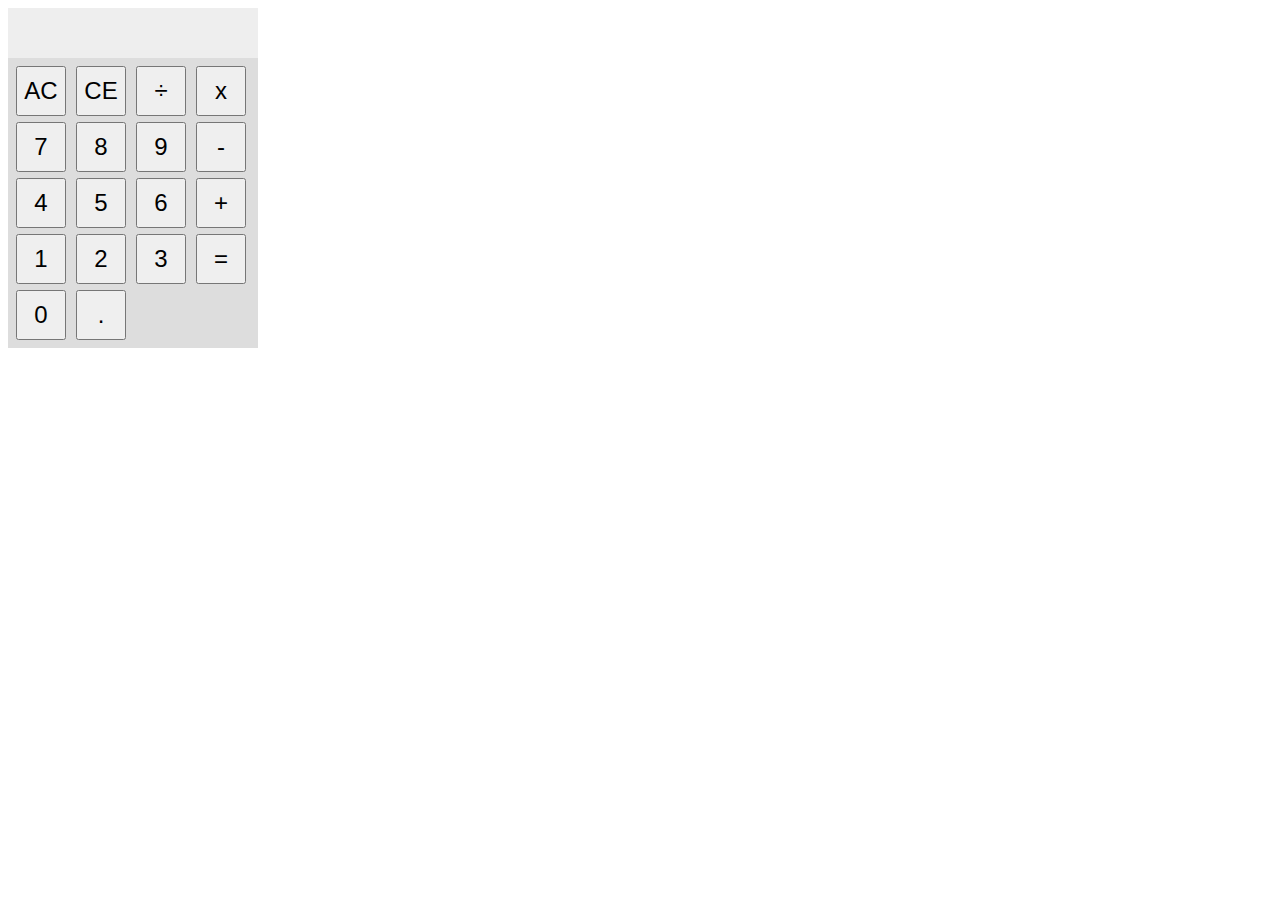
==== 20170721/m&m's/index.html @ 76470be5 "Add m&m's" ====
<!doctype html>
<html>
<head>
  <meta charset="utf-8">
  <title>calculator_starter</title>
  <link rel="stylesheet" href="style.css">
</head>

<body>
  <div class="container">
    <div id="display"> </div>

    <div id="buttons">
      <div class="row">
        <button class="red" value="ac">AC</button>
        <button class="red" value="ce">CE</button>
        <button value="/">÷</button>
        <button value="*">x</button>
      </div>
      <div class="row">
        <button value="7">7</button>
        <button value="8">8</button>
        <button value="9">9</button>
        <button value="-">-</button>
      </div>
      <div class="row">
        <button value="4">4</button>
        <button value="5">5</button>
        <button value="6">6</button>
        <button value="+">+</button>
      </div>
      <div class="row">
        <button value="1">1</button>
        <button value="2">2</button>
        <button value="3">3</button>
        <button id="equalButton" value="=">=</button>
      </div>
      <div class="row">
        <button id="zeroButton" value="0">0</button>
        <button value=".">.</button>
      </div>
    </div>

  </div>
  <script src="https://ajax.googleapis.com/ajax/libs/jquery/3.2.1/jquery.min.js"></script>
  <script src="app.js"></script>
</body>
</html>
---- 20170721/m&m's/style.css ----
.container {
  width: 250px;
}

#display{
  background-color: #eee;
  font-size: 24px;
  height: 30px;
  padding: 10px;
}

#buttons{
  background-color: #ddd;
  padding: 5px;
}

button {
  font-size: 24px;
  width: 50px;
  height: 50px;
  margin: 3px;
}
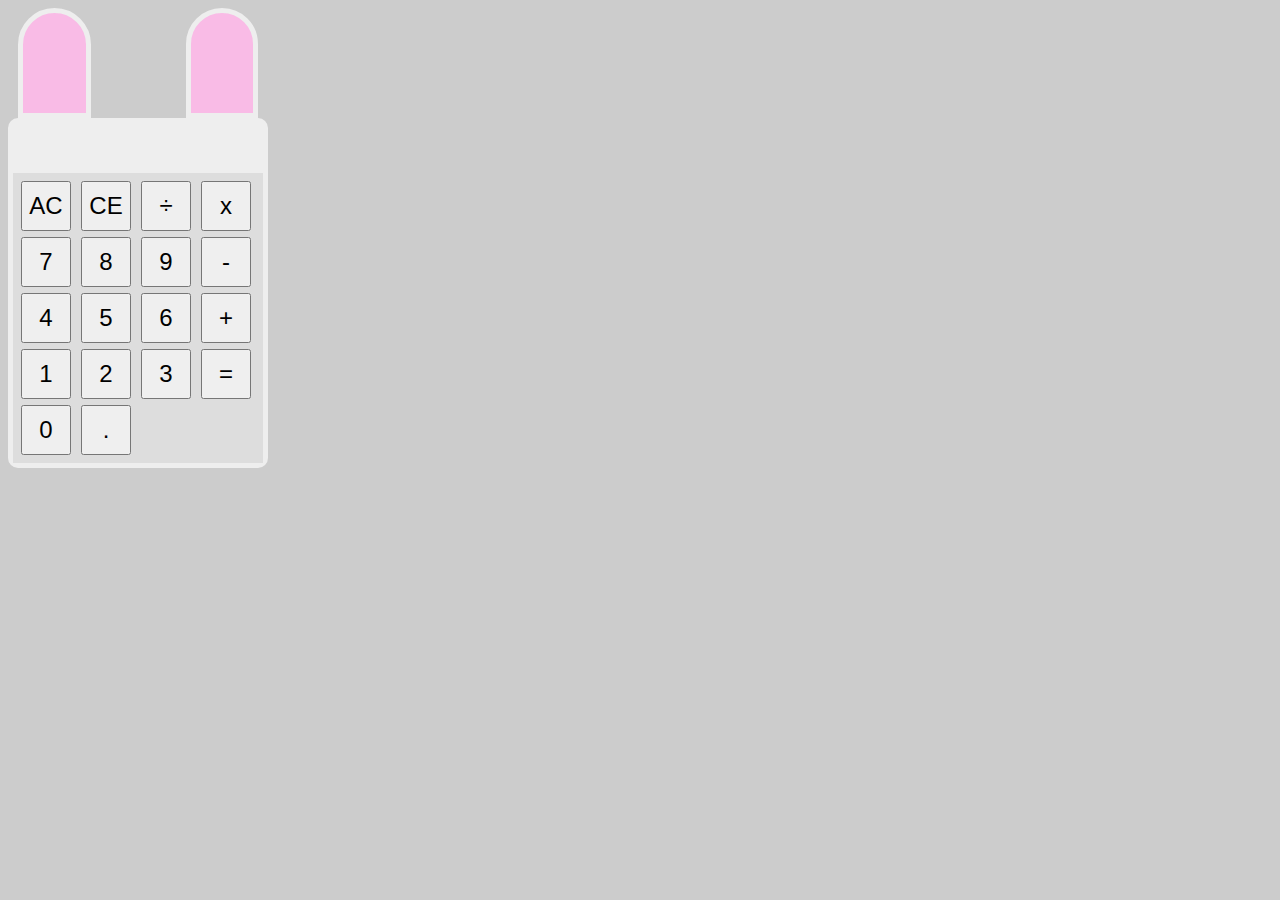
==== commit 9e7e198f: "Add usamimi" ====
--- a/20170721/m&m's/index.html
+++ b/20170721/m&m's/index.html
@@ -8,39 +8,42 @@
 
 <body>
   <div class="container">
-    <div id="display"> </div>
+    <div class="usamimi"></div>
+    <div class="usamimi"></div>
+    <div class="body">
+      <div id="display"> </div>
 
-    <div id="buttons">
-      <div class="row">
-        <button class="red" value="ac">AC</button>
-        <button class="red" value="ce">CE</button>
-        <button value="/">÷</button>
-        <button value="*">x</button>
-      </div>
-      <div class="row">
-        <button value="7">7</button>
-        <button value="8">8</button>
-        <button value="9">9</button>
-        <button value="-">-</button>
-      </div>
-      <div class="row">
-        <button value="4">4</button>
-        <button value="5">5</button>
-        <button value="6">6</button>
-        <button value="+">+</button>
-      </div>
-      <div class="row">
-        <button value="1">1</button>
-        <button value="2">2</button>
-        <button value="3">3</button>
-        <button id="equalButton" value="=">=</button>
-      </div>
-      <div class="row">
-        <button id="zeroButton" value="0">0</button>
-        <button value=".">.</button>
+      <div id="buttons">
+        <div class="row">
+          <button class="red" value="ac">AC</button>
+          <button class="red" value="ce">CE</button>
+          <button value="/">÷</button>
+          <button value="*">x</button>
+        </div>
+        <div class="row">
+          <button value="7">7</button>
+          <button value="8">8</button>
+          <button value="9">9</button>
+          <button value="-">-</button>
+        </div>
+        <div class="row">
+          <button value="4">4</button>
+          <button value="5">5</button>
+          <button value="6">6</button>
+          <button value="+">+</button>
+        </div>
+        <div class="row">
+          <button value="1">1</button>
+          <button value="2">2</button>
+          <button value="3">3</button>
+          <button id="equalButton" value="=">=</button>
+        </div>
+        <div class="row">
+          <button id="zeroButton" value="0">0</button>
+          <button value=".">.</button>
+        </div>
       </div>
     </div>
-
   </div>
   <script src="https://ajax.googleapis.com/ajax/libs/jquery/3.2.1/jquery.min.js"></script>
   <script src="app.js"></script>
--- a/20170721/m&m's/style.css
+++ b/20170721/m&m's/style.css
@@ -1,5 +1,33 @@
+body {
+    background-color: #ccc;
+}
+
 .container {
-  width: 250px;
+    width: 250px;
+}
+
+.body {
+    width: 250px;
+    border: solid 5px #eee;
+    border-radius: 10px;
+}
+
+.usamimi {
+    height: 100px;
+    width: 25%;
+    border: solid 5px #eee;
+    border-radius: 100px 100px 0 0;
+    background-color: #f9bbe6;
+    margin-left: 10px;
+}
+
+
+.usamimi:first-child {
+    float: right;
+}
+.usamimi:last-child {
+    margin-left: calc(50% - 5px - 5px);
+    display: inline;
 }
 
 #display{
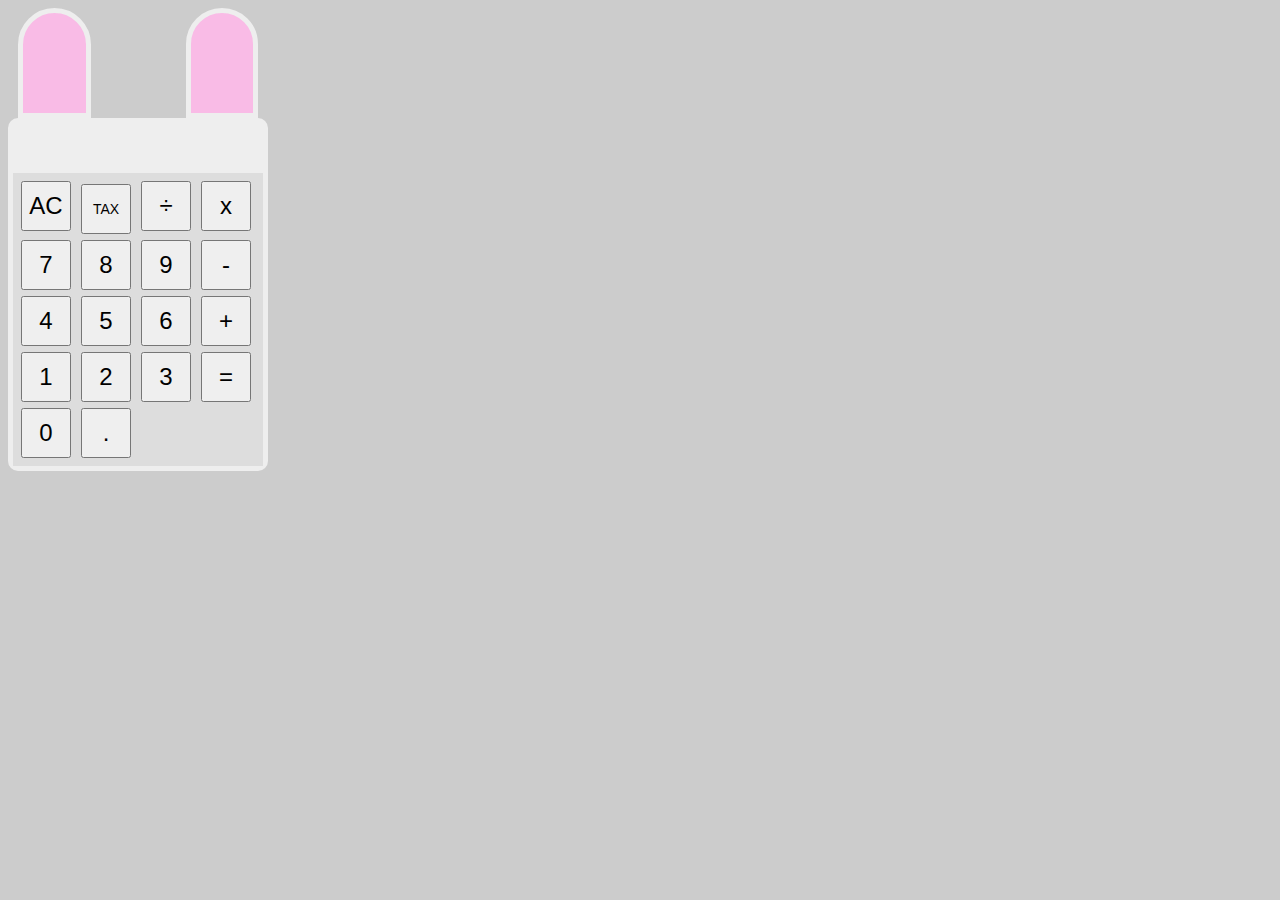
==== commit 667d1c3c: "Merge pull request #4 from hanachin/master" ====
--- a/20170721/m&m's/index.html
+++ b/20170721/m&m's/index.html
@@ -8,15 +8,17 @@
 
 <body>
   <div class="container">
-    <div class="usamimi"></div>
-    <div class="usamimi"></div>
+    <div class="usamimi-wrapper">
+      <div class="usamimi"></div>
+      <div class="usamimi"></div>
+    </div>
     <div class="body">
       <div id="display"> </div>
 
       <div id="buttons">
         <div class="row">
           <button class="red" value="ac">AC</button>
-          <button class="red" value="ce">CE</button>
+          <button class="red" value="tax">TAX</button>
           <button value="/">÷</button>
           <button value="*">x</button>
         </div>
--- a/20170721/m&m's/style.css
+++ b/20170721/m&m's/style.css
@@ -12,6 +12,11 @@
     border-radius: 10px;
 }
 
+.usamimi-wrapper {
+    display: flex;
+    justify-content: space-between;
+}
+
 .usamimi {
     height: 100px;
     width: 25%;
@@ -19,15 +24,6 @@
     border-radius: 100px 100px 0 0;
     background-color: #f9bbe6;
     margin-left: 10px;
-}
-
-
-.usamimi:first-child {
-    float: right;
-}
-.usamimi:last-child {
-    margin-left: calc(50% - 5px - 5px);
-    display: inline;
 }
 
 #display{
@@ -48,3 +44,7 @@
   height: 50px;
   margin: 3px;
 }
+
+button[value="tax"] {
+    font-size: 14px;
+}
